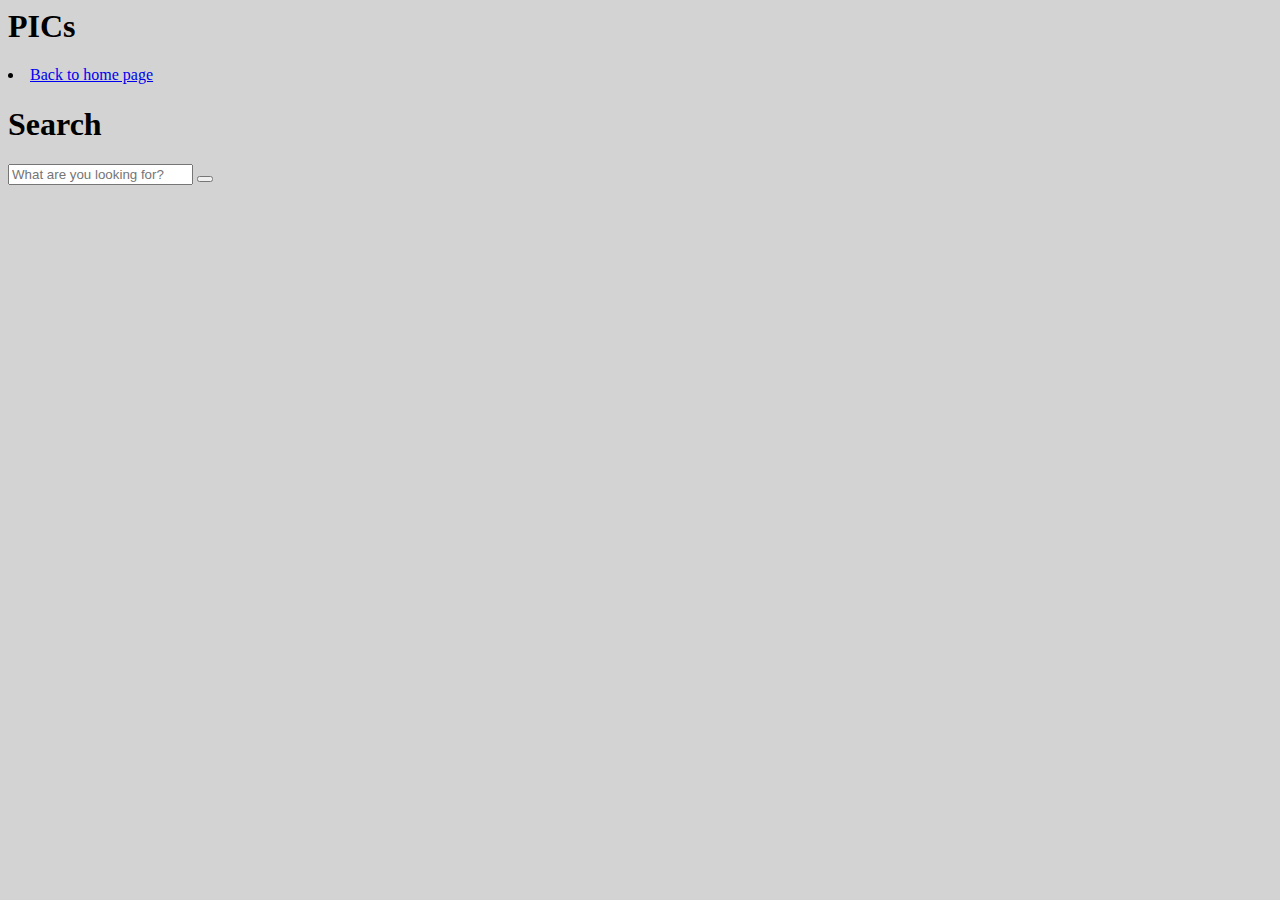
==== search.html @ 161bec77 "Rename Search.html to search.html" ====
<html>

  <head>
    <h1>PICs</h1>

  </head>
  <nav>
    <li> <a href=https://msae99.github.io/cpit405-assignment-1/>Back to home page
      </a>
    </li>
  </nav>

  <body style="background-color:lightgray;">


    <h1>Search</h1>
    <input type="text" placeholder="What are you looking for?">
    <button type="submit">
    </button>
    <br>
    <br>

  </body>

</html>
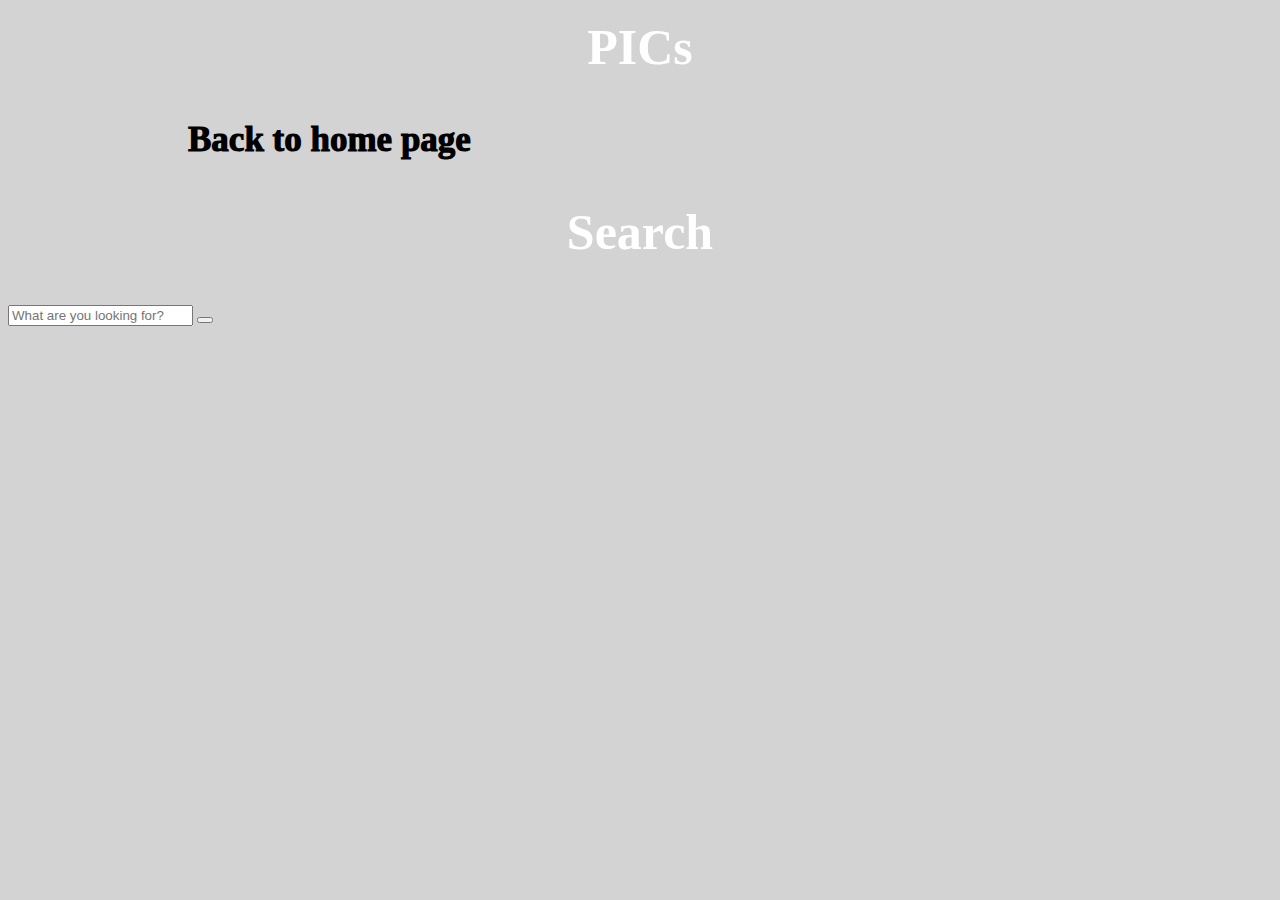
==== commit cdf2d0ff: "Update search.html" ====
--- a/search.html
+++ b/search.html
@@ -1,11 +1,15 @@
 <html>
 
   <head>
+    <link rel="stylesheet" href="stylesheet.css">
+     
+
+    </head>
     <h1>PICs</h1>
 
-  </head>
+  
   <nav>
-    <li> <a href=https://msae99.github.io/cpit405-assignment-1/>Back to home page
+    <li> <a href=index/>Back to home page
       </a>
     </li>
   </nav>
--- a/stylesheet.css
+++ b/stylesheet.css
@@ -0,0 +1,36 @@
+h1 {
+  font-family: Serif , "Times new roman";
+  padding: 10px;
+  font-size: 50px;
+  font-weight: 10000;
+  text-align: center;
+  color: white;
+}
+
+nav a {
+  text-decoration: none;
+
+  font-family: Fantasy, "Copperplate";
+  padding: 180px;
+  font-size: 35px;
+  font-weight: 1000;
+  color: black;
+
+
+
+}
+
+nav li {
+  display: inline-block;
+  list-style-type: none;
+  
+
+}
+
+p {
+  font-family: Monospace, "Courier New";
+  padding: 10px;
+  font-size: 30px;
+  font-weight: 1000;
+  color: white;
+}
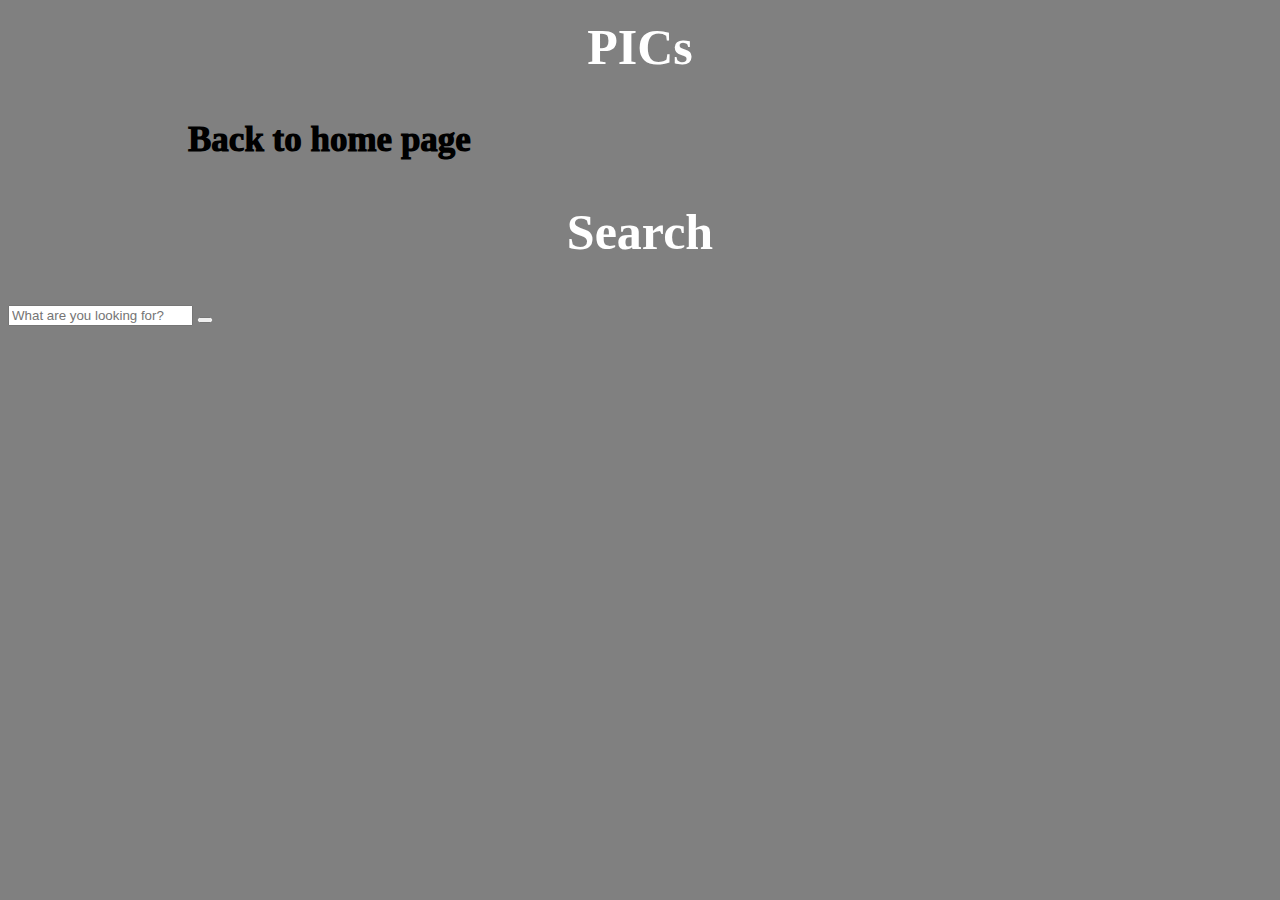
==== commit a580360d: "Update search.html" ====
--- a/search.html
+++ b/search.html
@@ -9,12 +9,12 @@
 
   
   <nav>
-    <li> <a href=index/>Back to home page
+    <li> <a href=index>Back to home page
       </a>
     </li>
   </nav>
 
-  <body style="background-color:lightgray;">
+  <body style="background-color:gray;">
 
 
     <h1>Search</h1>
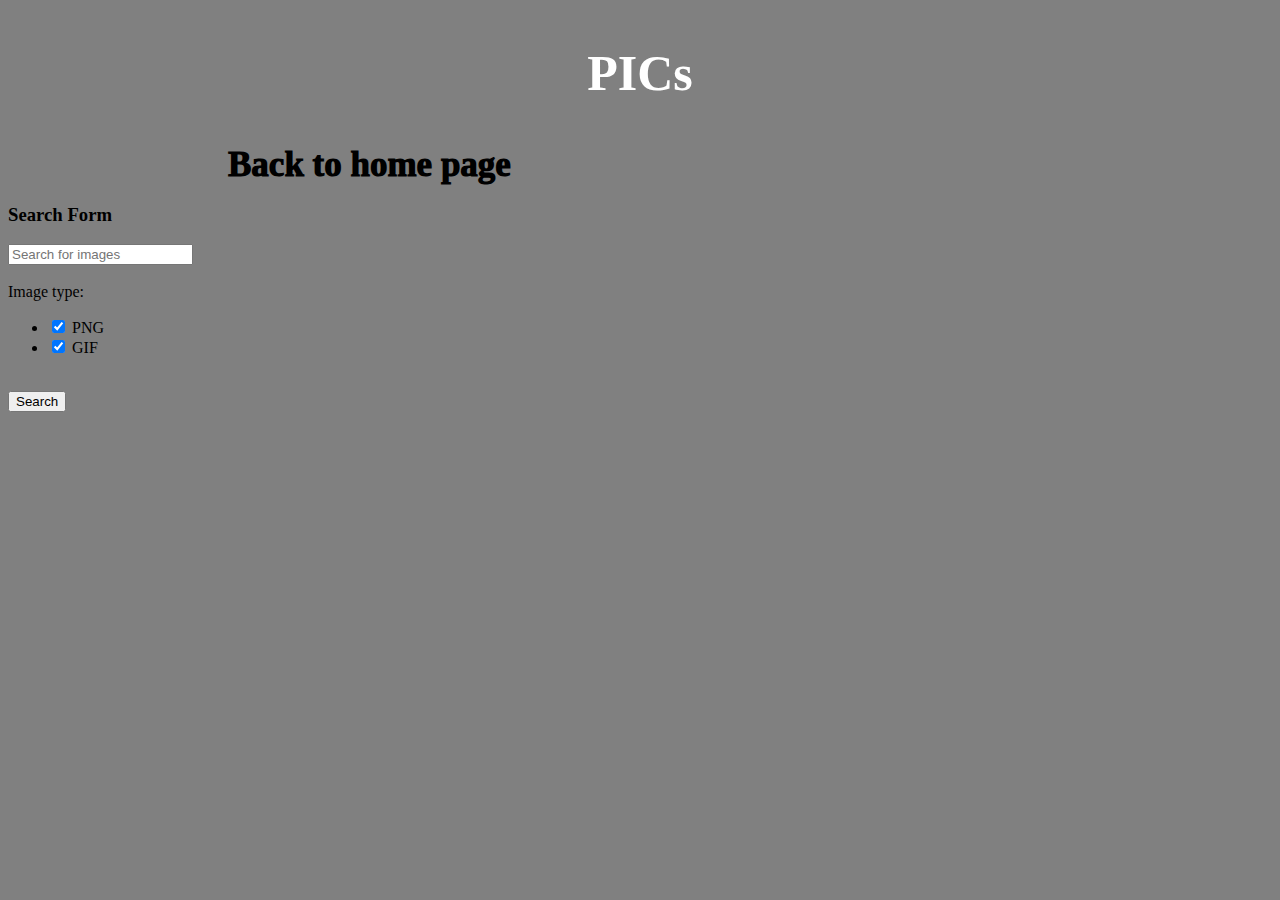
==== commit c22983ed: "Update search.html" ====
--- a/search.html
+++ b/search.html
@@ -1,29 +1,107 @@
-<html>
+<!DOCTYPE html>
+<html lang="en" style ="background-color:gray;">
+<head>
+    <meta charset="UTF-8">
+   
+    <link rel="stylesheet" href="stylesheet.css">
+</head>
+<body>
+    <div class="wrapper">
 
-  <head>
-    <link rel="stylesheet" href="stylesheet.css">
-     
-
-    </head>
-    <h1>PICs</h1>
-
-  
-  <nav>
-    <li> <a href=index>Back to home page
-      </a>
-    </li>
-  </nav>
-
-  <body style="background-color:gray;">
+        <h1>PICs</h1>
 
 
-    <h1>Search</h1>
-    <input type="text" placeholder="What are you looking for?">
-    <button type="submit">
-    </button>
-    <br>
-    <br>
+        <nav>
+            <ul>
+                <li>
+                    <a href=index.html>
+                        Back to home page
+                    </a>
+                </li>
+            </ul>
+        </nav>
 
-  </body>
 
+
+
+
+        <h3>Search Form</h3>
+        <form id="form" action="#">
+            <div>
+                <input type="text" class="form-element" name="image-name" placeholder="Search for images" id="image-name" required>
+            </div>
+            <br>
+            <div>
+                <label for="types-ul">Image type:</label>
+                <ul id="types-ul">
+                    <li class="d-inline">
+                        <input type="checkbox" id="types-png" name="types[]" value="png" checked>
+                        <label for="types-png">PNG</label>
+                    </li>
+                    <li class="d-inline">
+                        <input type="checkbox" id="types-gif" name="types[]" value="gif" checked>
+                        <label for="types-gif">GIF</label>
+                    </li>
+                    
+
+                </ul>
+
+            </div>
+            <br>
+            <div>
+                <button id="sb" type="submit">Search</button>
+            </div>
+        </form>
+        <div class="img" id="imagesr">
+
+
+        </div>
+
+    </div>
+    <script>
+        let images = [];
+       
+        class Image {
+            constructor(src, alt, id, uploadDate) {
+                this.src = src;
+                this.alt = alt;
+                this.id = id;
+                this.uploadDate = uploadDate
+            }
+        }
+      
+        function makeImages(item) {
+            var image = document.getElementById('img' + item.id);
+            images.push(new Image(image.src, image.alt, item.id, item.innerHTML))
+        }
+        
+        function writeImages() {
+            let imagesRow = document.getElementById('imagesr');
+            imagesRow.innerHTML = "";
+            images.forEach(function (image) {
+                imagesRow.innerHTML += " <div class=\"imgs\" >" +
+                    "                    <img id=\"img" + image.id + "\" src=\"" + image.src + "\" alt=\"" + image.alt + "\">" +
+                    "                    <span id=\"" + image.id + "\" class=\"upload-date\">" + image.uploadDate + "</span>" +
+                    "                </div>"
+            })
+
+
+        }
+        var srh = document.getElementById("image-name").value;
+
+            let xhr = new XMLHttpRequest();
+            xhr.open('get', 'http://api.giphy.com/v1/gifs/search?q=cat&api_key=GKidg24RAT4p0RwsqxKsxF76H3B8PHNx');
+            xhr.send();
+            xhr.onload = function () {
+                if (this.readyState === 4 && this.status === 200) {
+                    let res = JSON.parse(xhr.response);
+                    res.data.forEach(function (v, i) {
+                        images.push(new Image(v.images.downsized_medium.url, v.title, v.id, v.trending_datetime))
+                    })
+                    writeImages()
+                }
+            }
+        ;
+    </script>
+</body>
 </html>
